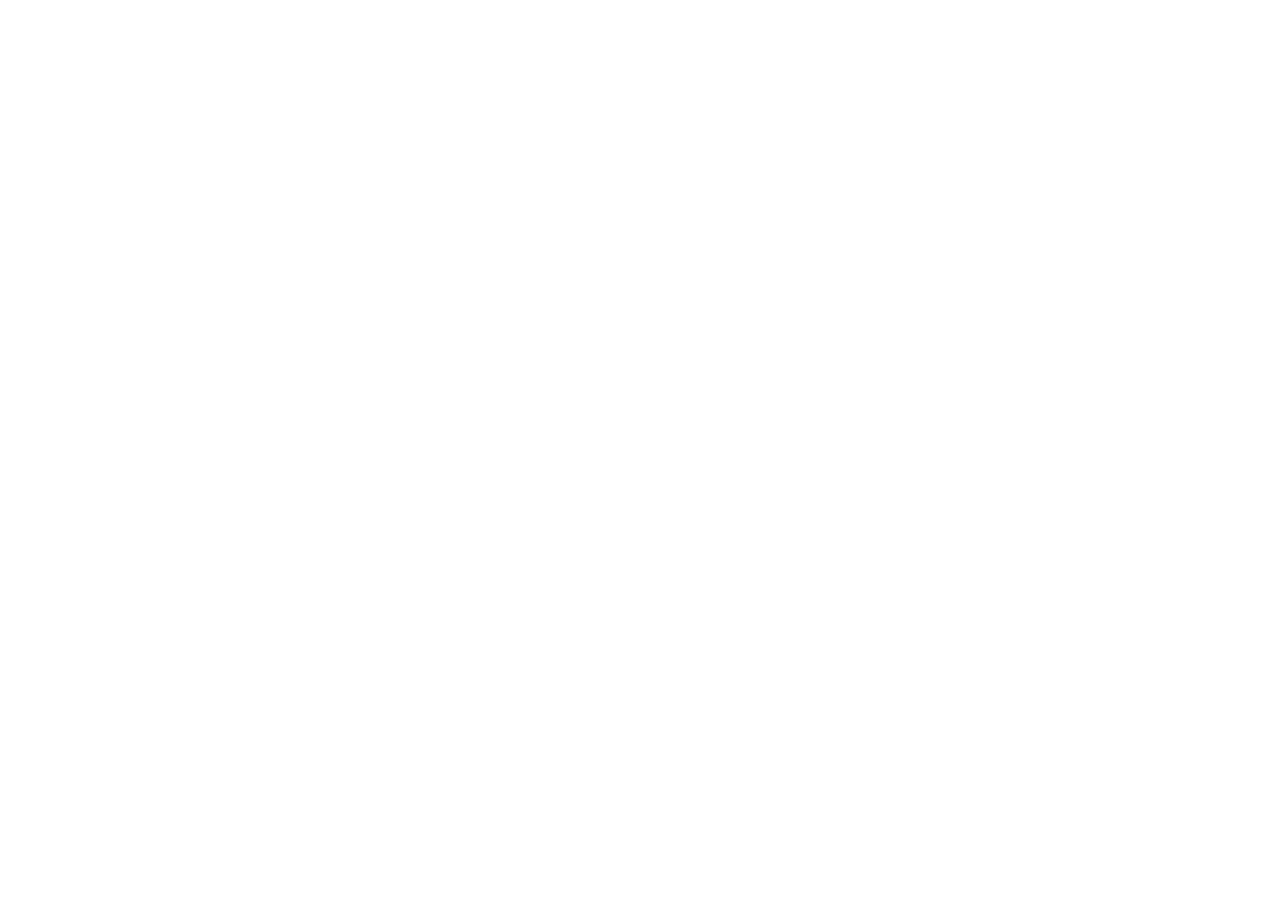
==== vue/index.html @ df6c6da5 "新增wechat 配置" ====
<!DOCTYPE html>
<html lang="en">
<head>
	<meta charset="UTF-8">
	<title>Document</title>
	<link rel="stylesheet" href="index.css">
</head>
<body>
	<div id="app">
		<p>{{msg}}</p>
		<input type="text" v-model="msg|filterModel">
	</div>
	<script src="vue.js"></script>
	<script>
		Vue.filter('filterModel',{
			read:function (val) {
				return 'read' +val
			},
			write:function (newVal,oldVal) {
				return 'write' + oldVal
			}
		})
		var vm = new Vue({
			el:"#app",
			data:{
				msg:'hello world'

			}
		})
		
	</script>
</body>
</html>
---- vue/index.css ----
* {
  -webkit-box-sizing: border-box;
  -moz-box-sizing: border-box;
  box-sizing: border-box;
}
*:before,
*:after {
  -webkit-box-sizing: border-box;
  -moz-box-sizing: border-box;
  box-sizing: border-box;
}
html {
  font-family: "Helvetica Neue",Helvetica,"PingFang SC","Hiragino Sans GB","Microsoft YaHei","微软雅黑",Arial,sans-serif;
  -ms-text-size-adjust: 100%;
  -webkit-text-size-adjust: 100%;
  -webkit-tap-highlight-color: rgba(0, 0, 0, 0);
}
body,ul,li,h1,h2,h3,p {
  margin: 0;
  padding: 0;
}
ul,li{
  list-style: none;
}
dd,
dt,
dl{
  margin: 0;
}
article,
aside,
details,
figcaption,
figure,
footer,
header,
hgroup,
main,
menu,
nav,
section,
summary {
  display: block;
}
audio,
canvas,
progress,
video {
  display: inline-block;
  vertical-align: baseline;
}
audio:not([controls]) {
  display: none;
  height: 0;
}
[hidden],
template {
  display: none;
}
a {
  background-color: transparent;
}
a:active,
a:hover {
  outline: 0;
}
abbr[title] {
  border-bottom: 1px dotted;
}
b,
strong {
  font-weight: bold;
}
dfn {
  font-style: italic;
}
h1,
h2,
h3 {
  margin: 0;
}
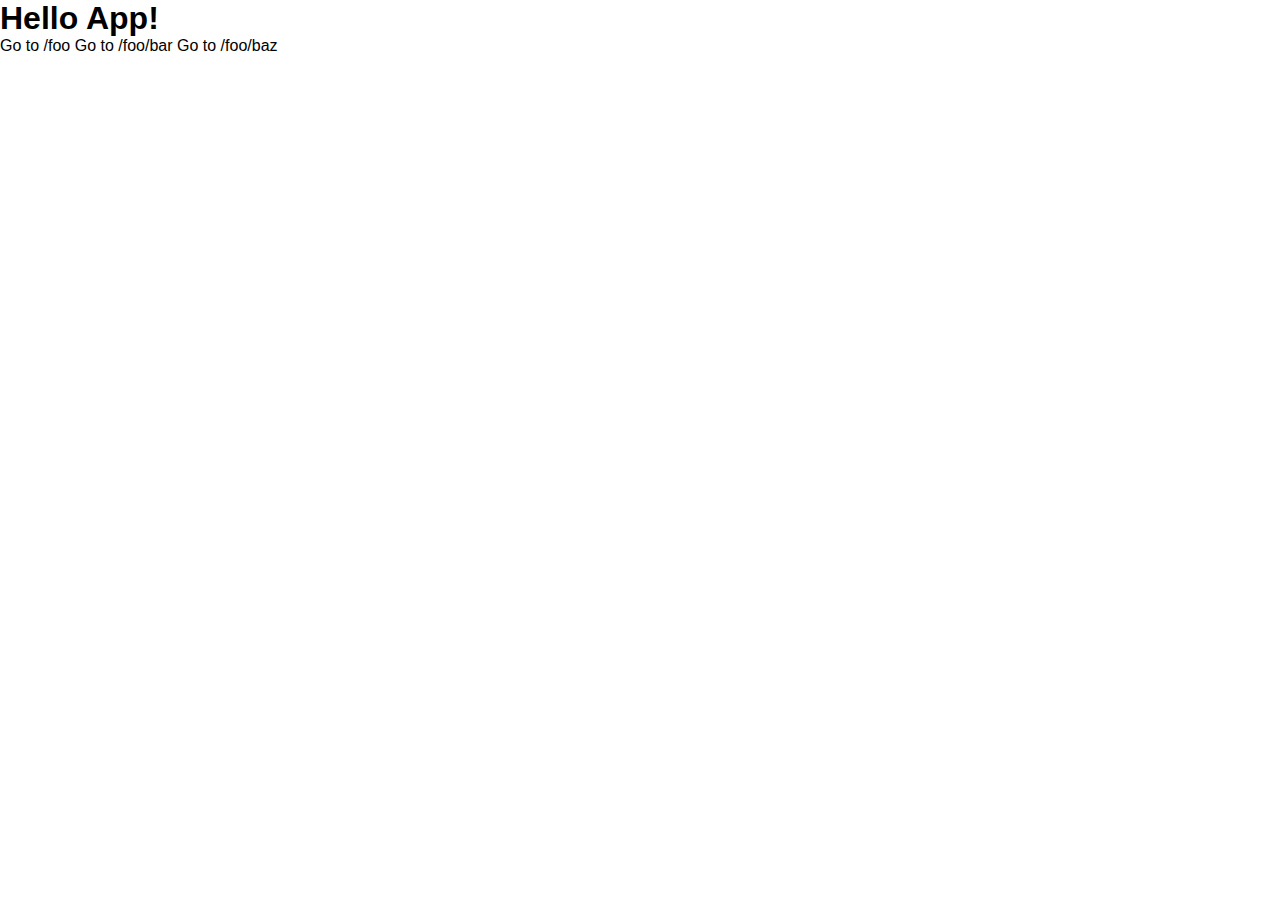
==== commit 60bc76e7: "增加小程序模块" ====
--- a/vue/index.html
+++ b/vue/index.html
@@ -7,26 +7,65 @@
 </head>
 <body>
 	<div id="app">
-		<p>{{msg}}</p>
-		<input type="text" v-model="msg|filterModel">
-	</div>
+  <h1>Hello App!</h1>
+  <p>
+    <a v-link="{ path: '/foo' }">Go to /foo</a>
+    <a v-link="{ path: '/foo/bar' }">Go to /foo/bar</a>
+    <a v-link="{ path: '/foo/baz' }">Go to /foo/baz</a>
+  </p>
+  <router-view></router-view>
+</div>
 	<script src="vue.js"></script>
 	<script>
-		Vue.filter('filterModel',{
-			read:function (val) {
-				return 'read' +val
-			},
-			write:function (newVal,oldVal) {
-				return 'write' + oldVal
-			}
-		})
-		var vm = new Vue({
-			el:"#app",
-			data:{
-				msg:'hello world'
+		// define some components
+var Foo = Vue.extend({
+  template:
+    '<div class="foo">' +
+      '<h2>This is Foo!</h2>' +
+      '<router-view></router-view>' + // <- nested outlet
+    '</div>'
+})
 
-			}
-		})
+var Bar = Vue.extend({
+    template: '<p>This is bar!</p>'
+})
+
+var Baz = Vue.extend({
+    template: '<p>This is baz!</p>'
+})
+
+// configure router
+var router = new VueRouter()
+
+router.map({
+  '/foo': {
+    component: Foo,
+    // add a subRoutes map under /foo
+    subRoutes: {
+      '/': {
+        // This component will be rendered into Foo's <router-view>
+        // when /foo is matched. Using an inline component definition
+        // here for convenience.
+        component: {
+          template: '<p>Default sub view for Foo</p>'
+        }
+      },
+      '/bar': {
+        // Bar will be rendered inside Foo's <router-view>
+        // when /foo/bar is matched
+        component: Bar
+      },
+      '/baz': {
+        // same for Baz, but only when /foo/baz is matched
+        component: Baz
+      }
+    }
+  }
+})
+
+// start app
+var App = Vue.extend({})
+router.start(App, '#app')
 		
 	</script>
 </body>
